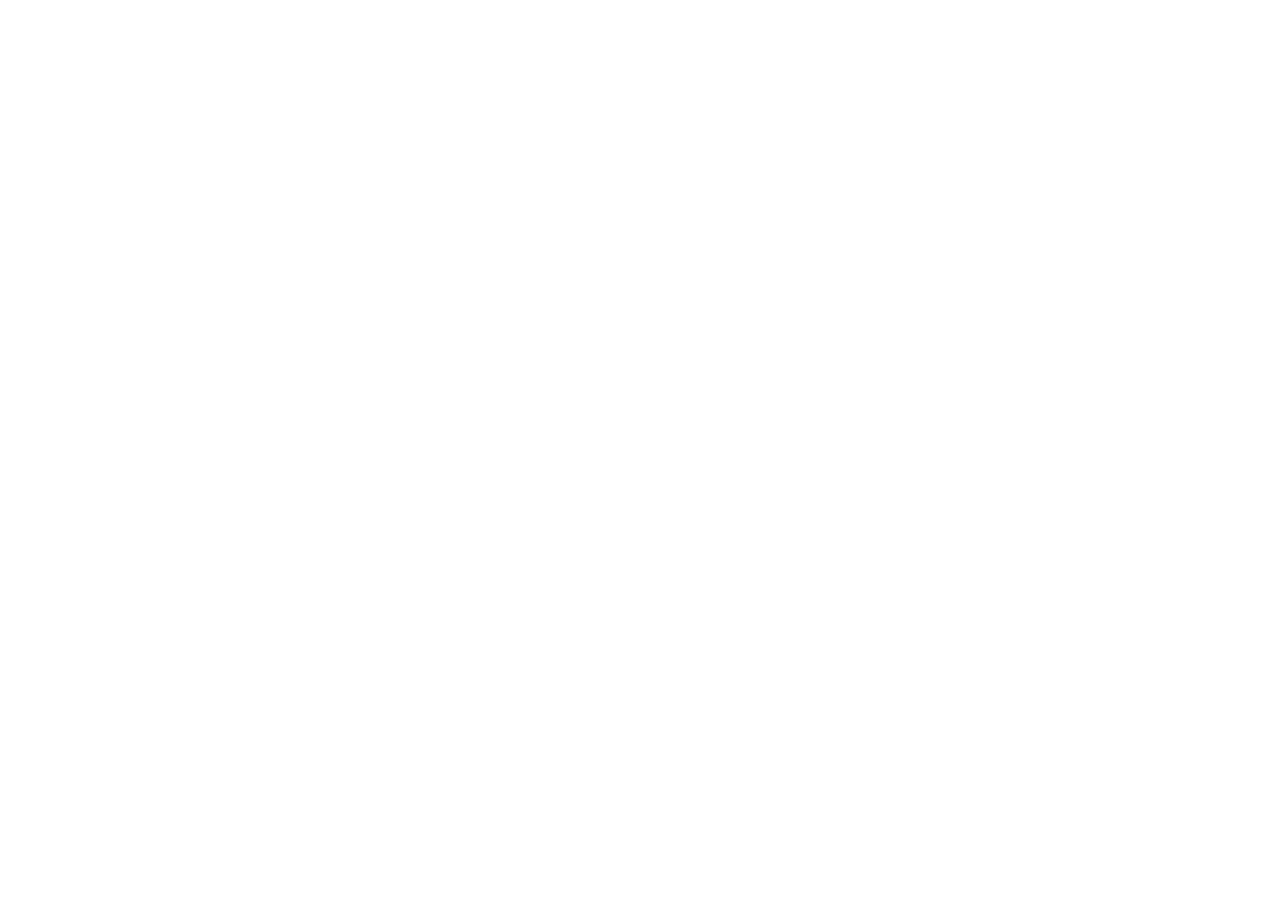
==== spinning-fish/index.html @ 0470998f "Update index.html" ====
<!DOCTYPE html>
<html>
  <head>

    <!-- Thumbnail image/gif -->
    <meta property="og:image" content="https://media.tenor.com/EWrP3RcOXb4AAAAC/testing.gif">
    <meta property="og:type" content="video.other">
    
    <!-- Video Link -->
    <meta property="og:video:url" content="https://raw.githubusercontent.com/SK-24Artemis/SK-24Artemis.github.io/main/spinning-fish/fish/video0_53.mp4">
    <!-- If you want a seamless transition between your thumbnail size and video size, adjust these values to match your thumbnail resolution. -->
    <!-- However, it will be all wonky if your thumbnail is vertical and your video is horizontal. This works best with similar aspect ratios -->
    <meta property="og:video:height" content="202">
    <meta property="og:video:width" content="250">
    
    <!-- Stole the memes from https://github.com/iwakkrg/iwakkrg.github.io -->
    
    <!-- Redirect -->
    <meta http-equiv="refresh" content="0; url=https://sk3-a.github.io/" />
  </head>
  <body>
  </body>
</html>
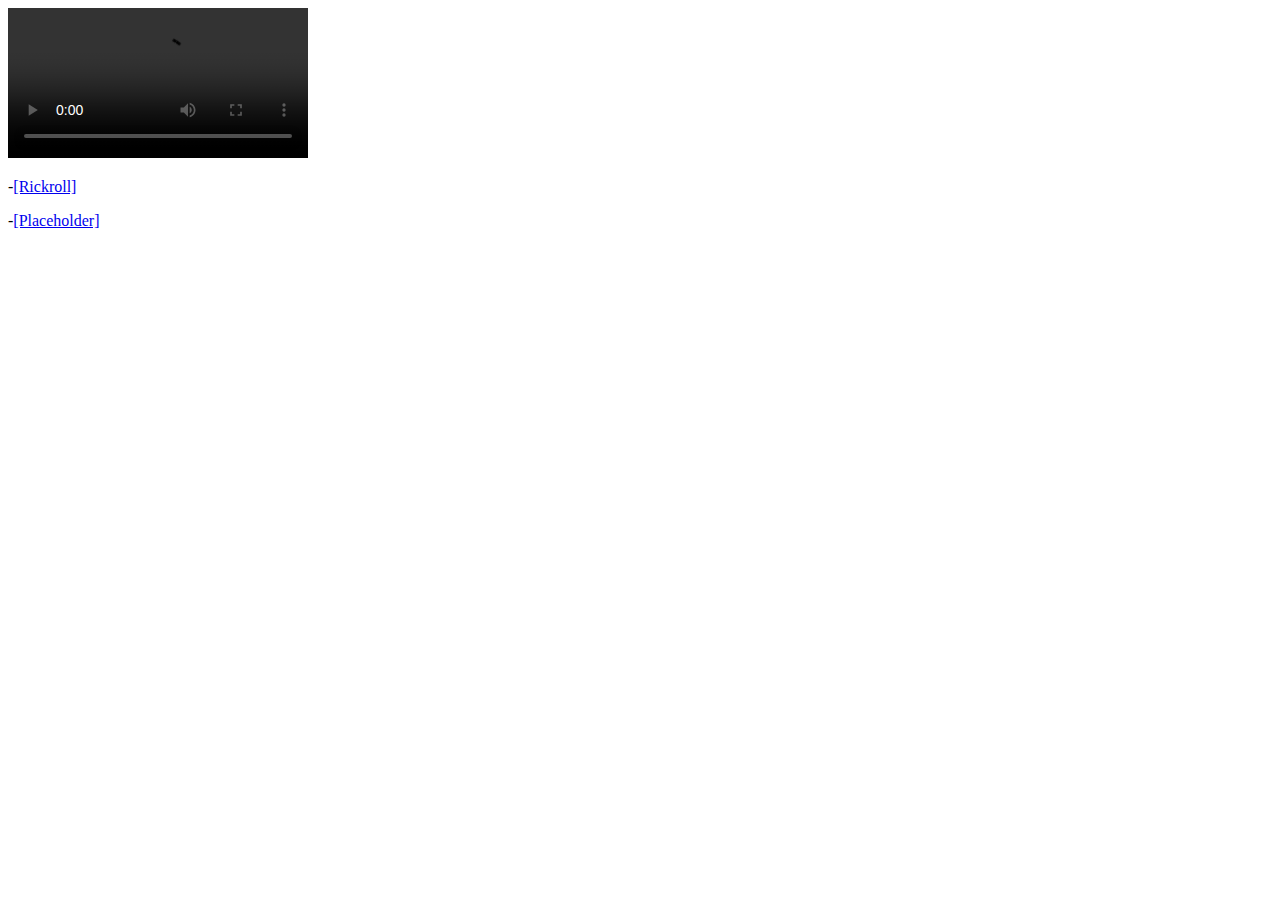
==== commit 129161b4: "Update index.html" ====
--- a/spinning-fish/index.html
+++ b/spinning-fish/index.html
@@ -3,11 +3,11 @@
   <head>
 
     <!-- Thumbnail image/gif -->
-    <meta property="og:image" content="https://media.tenor.com/EWrP3RcOXb4AAAAC/testing.gif">
+    <meta property="og:image" content="https://raw.githubusercontent.com/SK3-A/SK3-A.github.io/site/media/hu3.gif">
     <meta property="og:type" content="video.other">
     
     <!-- Video Link -->
-    <meta property="og:video:url" content="https://raw.githubusercontent.com/SK-24Artemis/SK-24Artemis.github.io/main/spinning-fish/fish/video0_53.mp4">
+    <meta property="og:video:url" content="https://raw.githubusercontent.com/SK3-A/SK3-A.github.io/site/spinning-fish/fish/video0_53.mp4">
     <!-- If you want a seamless transition between your thumbnail size and video size, adjust these values to match your thumbnail resolution. -->
     <!-- However, it will be all wonky if your thumbnail is vertical and your video is horizontal. This works best with similar aspect ratios -->
     <meta property="og:video:height" content="202">
